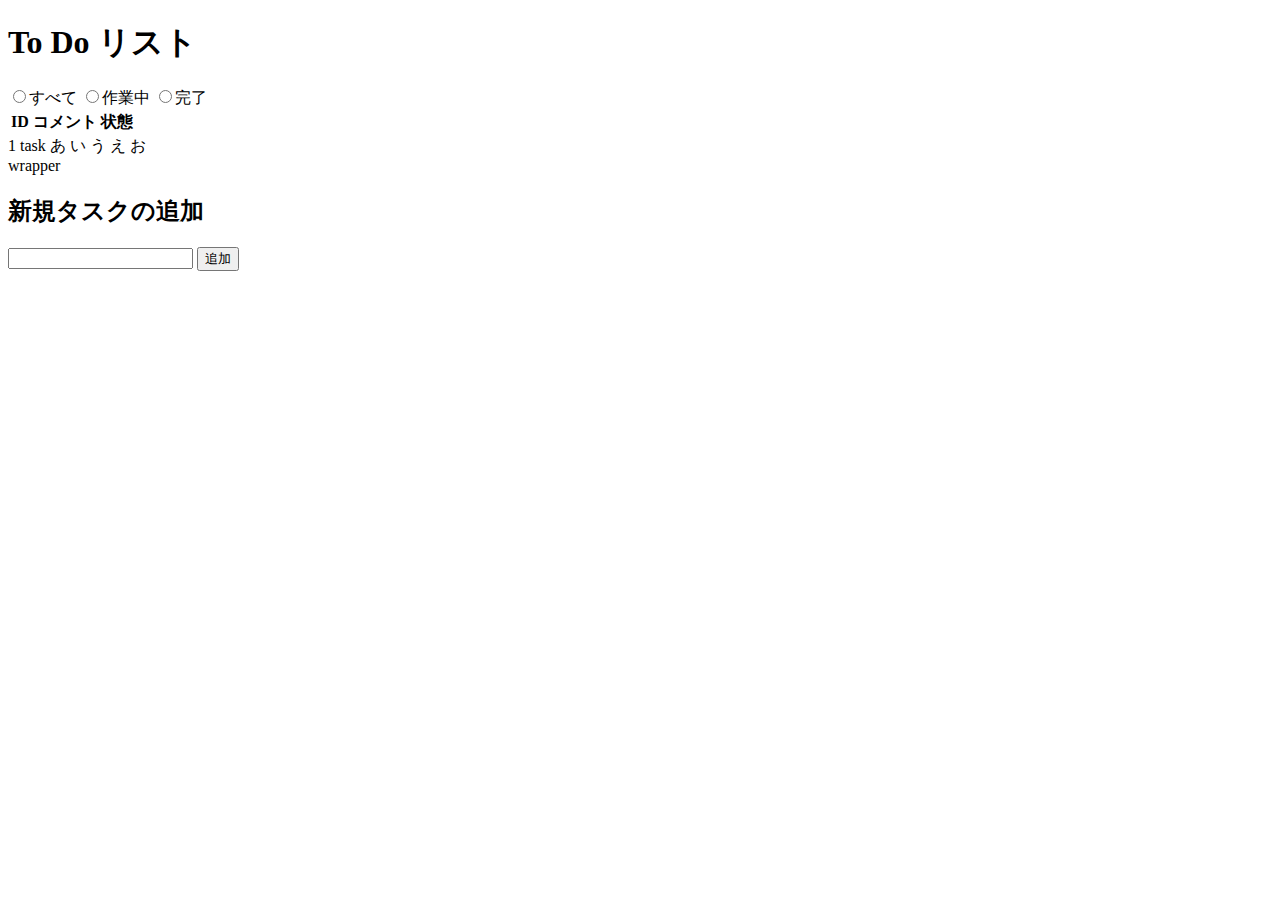
==== index.html @ 33ffe2f3 "1st commit" ====
<!DOCTYPE html>
  <html lang="ja">
    <body>
      <main>
        <h1>To Do リスト</h1>
          <form id="radio">
            <input type="radio" id="all" value=""><label>すべて</label>
            <input type="radio" id="working" value=""><label>作業中</label>
            <input type="radio" id="done" value=""><label>完了</label>
          </form>

          <table>
            <thead>
              <th>ID</th>
              <th>コメント</th>
              <th>状態</th>
            </thead>
          </table>

          <section class=>
            <thead id="todo-table">
              <tr>
                <td>1</td>
                <td>task</td>
              </tr>
              <tr id="todo-list">
                <td>あ</td>
                <td>い</td>
                <td>う</td>
                <td>え</td>
                <td>お</td>
              </tr>
            </thead>

            <div id="wrapper">wrapper
            <div id="todo-list" class="progress">
              <!-- リスト追加 -->
            </div>
          </div>


          </section>

        <h2>新規タスクの追加</h2>
        <input type="text" id="input-todo-box">
        <input type="button" value="追加" id="add-button" >


      </main>
      <script src="todo.js"></script>
    </body>
  </html>
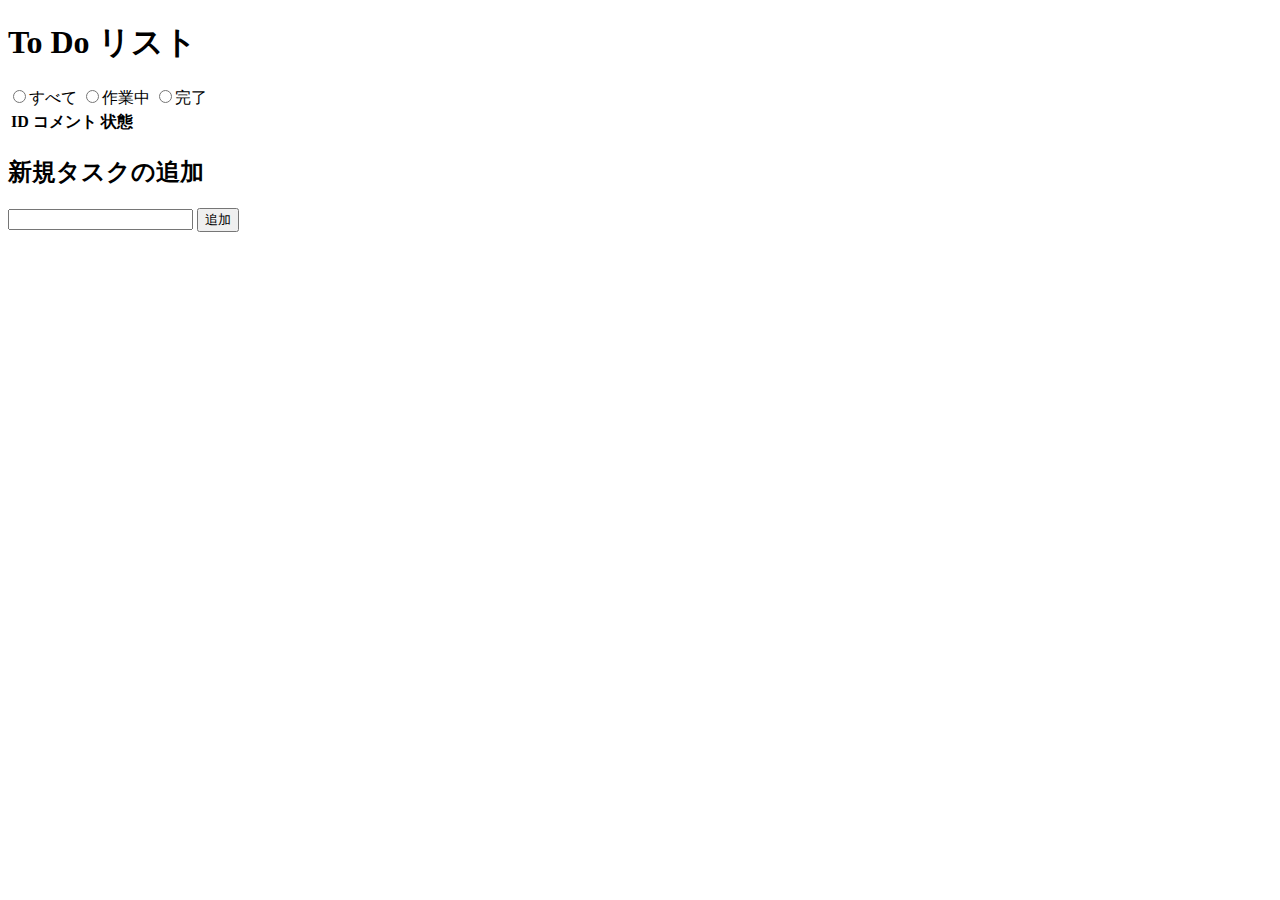
==== commit ce01d97c: "Initialize repository" ====
--- a/index.html
+++ b/index.html
@@ -17,35 +17,13 @@
             </thead>
           </table>
 
-          <section class=>
-            <thead id="todo-table">
-              <tr>
-                <td>1</td>
-                <td>task</td>
-              </tr>
-              <tr id="todo-list">
-                <td>あ</td>
-                <td>い</td>
-                <td>う</td>
-                <td>え</td>
-                <td>お</td>
-              </tr>
-            </thead>
-
-            <div id="wrapper">wrapper
-            <div id="todo-list" class="progress">
-              <!-- リスト追加 -->
-            </div>
+          <div id="wrapper">
+            <div id="todo-list"></div>
           </div>
 
-
-          </section>
-
-        <h2>新規タスクの追加</h2>
-        <input type="text" id="input-todo-box">
-        <input type="button" value="追加" id="add-button" >
-
-
+          <h2>新規タスクの追加</h2>
+            <input type="text"  id="input-todo-box">
+            <input type="button" value="追加" id="add-button" >
       </main>
       <script src="todo.js"></script>
     </body>
